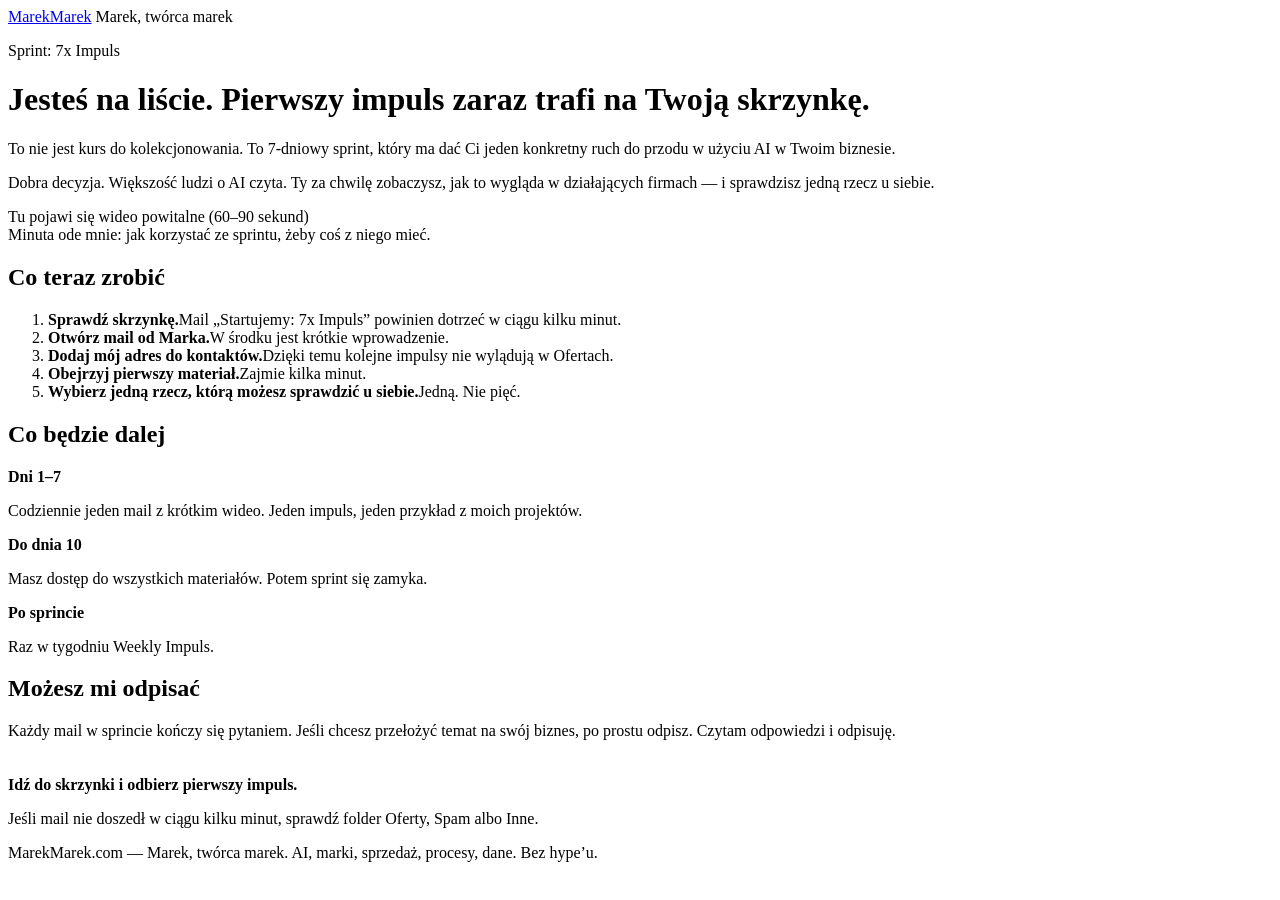
==== site/dziekuje/index.html @ e07a3181 "Prepare repo for Railway static deploy - Add Staticfile (root: site) so Railpack serves site/ as a s" ====
<!doctype html>
<html lang="pl">
<head>
  <meta charset="utf-8">
  <meta name="viewport" content="width=device-width, initial-scale=1">
  <meta name="robots" content="noindex">
  <title>Jesteś na liście — Sprint: 7x Impuls</title>
  <link rel="stylesheet" href="/styles.css">
</head>
<body>

<header class="top">
  <div class="wrap">
    <a class="brand" href="/" aria-label="MarekMarek.com">Marek<span>Marek</span></a>
    <span class="tagline">Marek, twórca marek</span>
  </div>
</header>

<main class="ty bp">
  <div class="wrap narrow">
    <p class="eyebrow">Sprint: 7x Impuls</p>
    <h1>Jesteś na liście. Pierwszy impuls zaraz trafi na Twoją skrzynkę.</h1>
    <p class="lead">To nie jest kurs do kolekcjonowania. To 7-dniowy sprint, który ma dać Ci jeden konkretny ruch do przodu w użyciu AI w Twoim biznesie.</p>
    <p>Dobra decyzja. Większość ludzi o AI czyta. Ty za chwilę zobaczysz, jak to wygląda w działających firmach — i sprawdzisz jedną rzecz u siebie.</p>

    <!-- TODO: osadzić wideo powitalne (60–90 s), skrypt w content/02-thank-you-page.md -->
    <div class="video">Tu pojawi się wideo powitalne (60–90 sekund)</div>
    <p class="micro" style="margin-top:0">Minuta ode mnie: jak korzystać ze sprintu, żeby coś z niego mieć.</p>

    <h2>Co teraz zrobić</h2>
    <ol class="steps">
      <li><b>Sprawdź skrzynkę.</b><span>Mail „Startujemy: 7x Impuls” powinien dotrzeć w ciągu kilku minut.</span></li>
      <li><b>Otwórz mail od Marka.</b><span>W środku jest krótkie wprowadzenie.</span></li>
      <li><b>Dodaj mój adres do kontaktów.</b><span>Dzięki temu kolejne impulsy nie wylądują w Ofertach.</span></li>
      <li><b>Obejrzyj pierwszy materiał.</b><span>Zajmie kilka minut.</span></li>
      <li><b>Wybierz jedną rzecz, którą możesz sprawdzić u siebie.</b><span>Jedną. Nie pięć.</span></li>
    </ol>

    <h2>Co będzie dalej</h2>
    <div class="timeline">
      <div><b>Dni 1–7</b><p>Codziennie jeden mail z krótkim wideo. Jeden impuls, jeden przykład z moich projektów.</p></div>
      <div><b>Do dnia 10</b><p>Masz dostęp do wszystkich materiałów. Potem sprint się zamyka.</p></div>
      <div><b>Po sprincie</b><p>Raz w tygodniu Weekly Impuls.</p></div>
    </div>

    <h2>Możesz mi odpisać</h2>
    <p>Każdy mail w sprincie kończy się pytaniem. Jeśli chcesz przełożyć temat na swój biznes, po prostu odpisz. Czytam odpowiedzi i odpisuję.</p>

    <p style="margin-top:36px"><strong>Idź do skrzynki i odbierz pierwszy impuls.</strong></p>
    <p class="micro">Jeśli mail nie doszedł w ciągu kilku minut, sprawdź folder Oferty, Spam albo Inne.</p>
  </div>
</main>

<footer>
  <div class="wrap">
    <span>MarekMarek.com — Marek, twórca marek. AI, marki, sprzedaż, procesy, dane. Bez hype’u.</span>
  </div>
</footer>

</body>
</html>
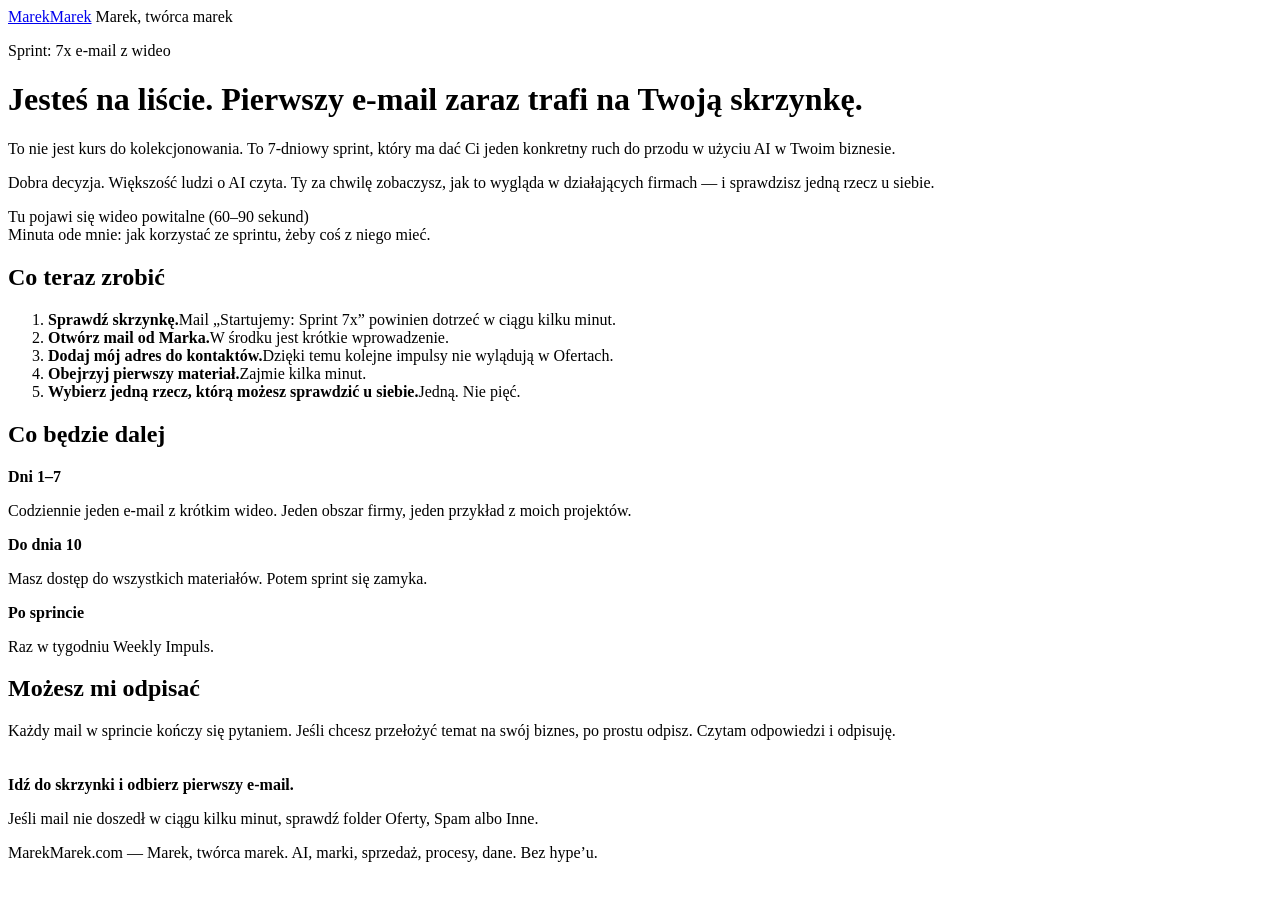
==== commit e67cdd72: "Rename to 'Sprint: 7x e-mail z wideo', area-based hero and program, e-mail anatomy segment - Lead ma" ====
--- a/site/dziekuje/index.html
+++ b/site/dziekuje/index.html
@@ -4,8 +4,9 @@
   <meta charset="utf-8">
   <meta name="viewport" content="width=device-width, initial-scale=1">
   <meta name="robots" content="noindex">
-  <title>Jesteś na liście — Sprint: 7x Impuls</title>
+  <title>Jesteś na liście — Sprint: 7x e-mail z wideo</title>
   <link rel="stylesheet" href="/styles.css">
+  <script>document.documentElement.classList.add("js")</script>
 </head>
 <body>
 
@@ -18,8 +19,8 @@
 
 <main class="ty bp">
   <div class="wrap narrow">
-    <p class="eyebrow">Sprint: 7x Impuls</p>
-    <h1>Jesteś na liście. Pierwszy impuls zaraz trafi na Twoją skrzynkę.</h1>
+    <p class="eyebrow">Sprint: 7x e-mail z wideo</p>
+    <h1>Jesteś na liście. Pierwszy e-mail zaraz trafi na Twoją skrzynkę.</h1>
     <p class="lead">To nie jest kurs do kolekcjonowania. To 7-dniowy sprint, który ma dać Ci jeden konkretny ruch do przodu w użyciu AI w Twoim biznesie.</p>
     <p>Dobra decyzja. Większość ludzi o AI czyta. Ty za chwilę zobaczysz, jak to wygląda w działających firmach — i sprawdzisz jedną rzecz u siebie.</p>
 
@@ -29,7 +30,7 @@
 
     <h2>Co teraz zrobić</h2>
     <ol class="steps">
-      <li><b>Sprawdź skrzynkę.</b><span>Mail „Startujemy: 7x Impuls” powinien dotrzeć w ciągu kilku minut.</span></li>
+      <li><b>Sprawdź skrzynkę.</b><span>Mail „Startujemy: Sprint 7x” powinien dotrzeć w ciągu kilku minut.</span></li>
       <li><b>Otwórz mail od Marka.</b><span>W środku jest krótkie wprowadzenie.</span></li>
       <li><b>Dodaj mój adres do kontaktów.</b><span>Dzięki temu kolejne impulsy nie wylądują w Ofertach.</span></li>
       <li><b>Obejrzyj pierwszy materiał.</b><span>Zajmie kilka minut.</span></li>
@@ -38,7 +39,7 @@
 
     <h2>Co będzie dalej</h2>
     <div class="timeline">
-      <div><b>Dni 1–7</b><p>Codziennie jeden mail z krótkim wideo. Jeden impuls, jeden przykład z moich projektów.</p></div>
+      <div><b>Dni 1–7</b><p>Codziennie jeden e-mail z krótkim wideo. Jeden obszar firmy, jeden przykład z moich projektów.</p></div>
       <div><b>Do dnia 10</b><p>Masz dostęp do wszystkich materiałów. Potem sprint się zamyka.</p></div>
       <div><b>Po sprincie</b><p>Raz w tygodniu Weekly Impuls.</p></div>
     </div>
@@ -46,7 +47,7 @@
     <h2>Możesz mi odpisać</h2>
     <p>Każdy mail w sprincie kończy się pytaniem. Jeśli chcesz przełożyć temat na swój biznes, po prostu odpisz. Czytam odpowiedzi i odpisuję.</p>
 
-    <p style="margin-top:36px"><strong>Idź do skrzynki i odbierz pierwszy impuls.</strong></p>
+    <p style="margin-top:36px"><strong>Idź do skrzynki i odbierz pierwszy e-mail.</strong></p>
     <p class="micro">Jeśli mail nie doszedł w ciągu kilku minut, sprawdź folder Oferty, Spam albo Inne.</p>
   </div>
 </main>
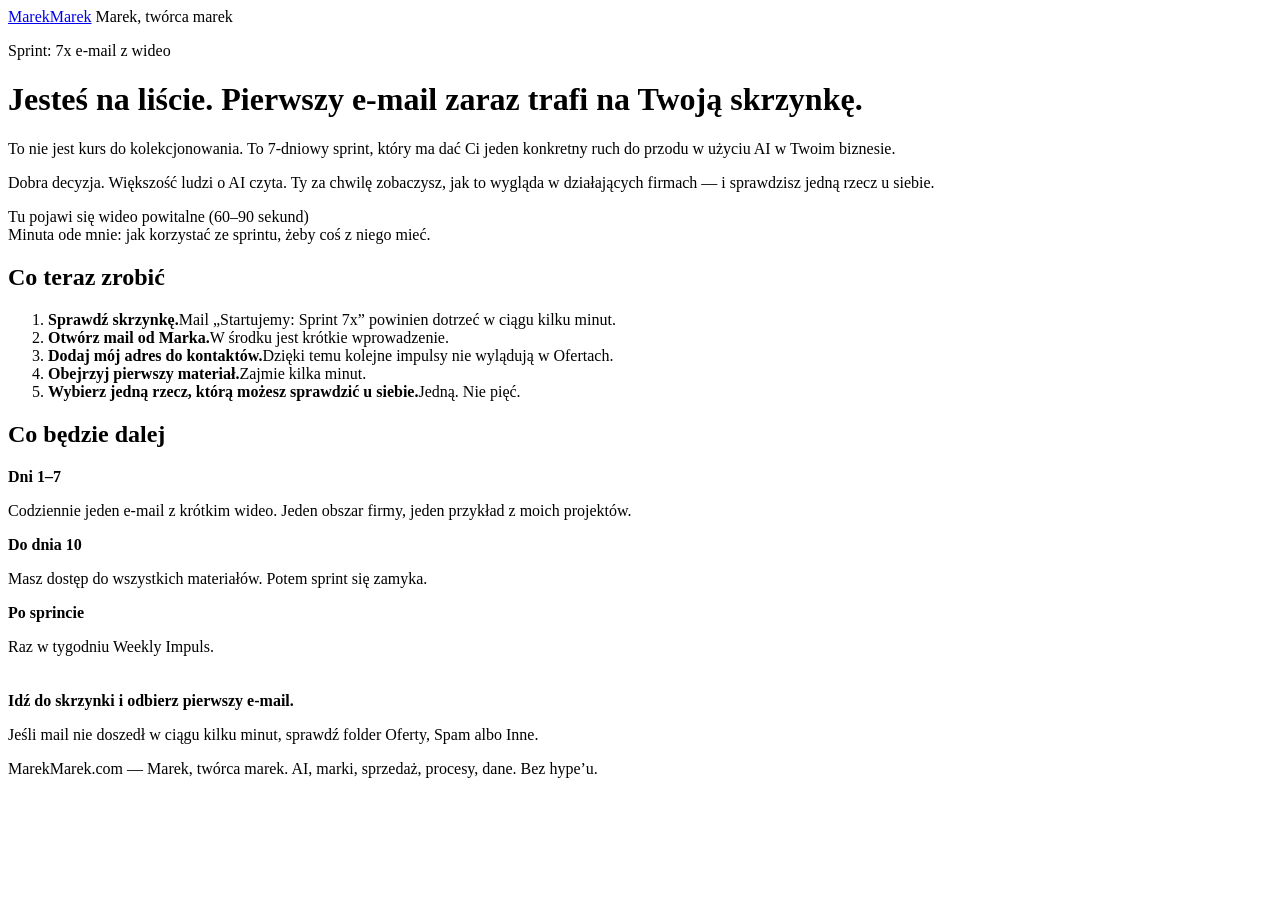
==== commit 6e641451: "Landing rework: pinned horizontal companies row, rebuilt final CTA, CTA animation - Companies: five " ====
--- a/site/dziekuje/index.html
+++ b/site/dziekuje/index.html
@@ -44,9 +44,6 @@
       <div><b>Po sprincie</b><p>Raz w tygodniu Weekly Impuls.</p></div>
     </div>
 
-    <h2>Możesz mi odpisać</h2>
-    <p>Każdy mail w sprincie kończy się pytaniem. Jeśli chcesz przełożyć temat na swój biznes, po prostu odpisz. Czytam odpowiedzi i odpisuję.</p>
-
     <p style="margin-top:36px"><strong>Idź do skrzynki i odbierz pierwszy e-mail.</strong></p>
     <p class="micro">Jeśli mail nie doszedł w ciągu kilku minut, sprawdź folder Oferty, Spam albo Inne.</p>
   </div>
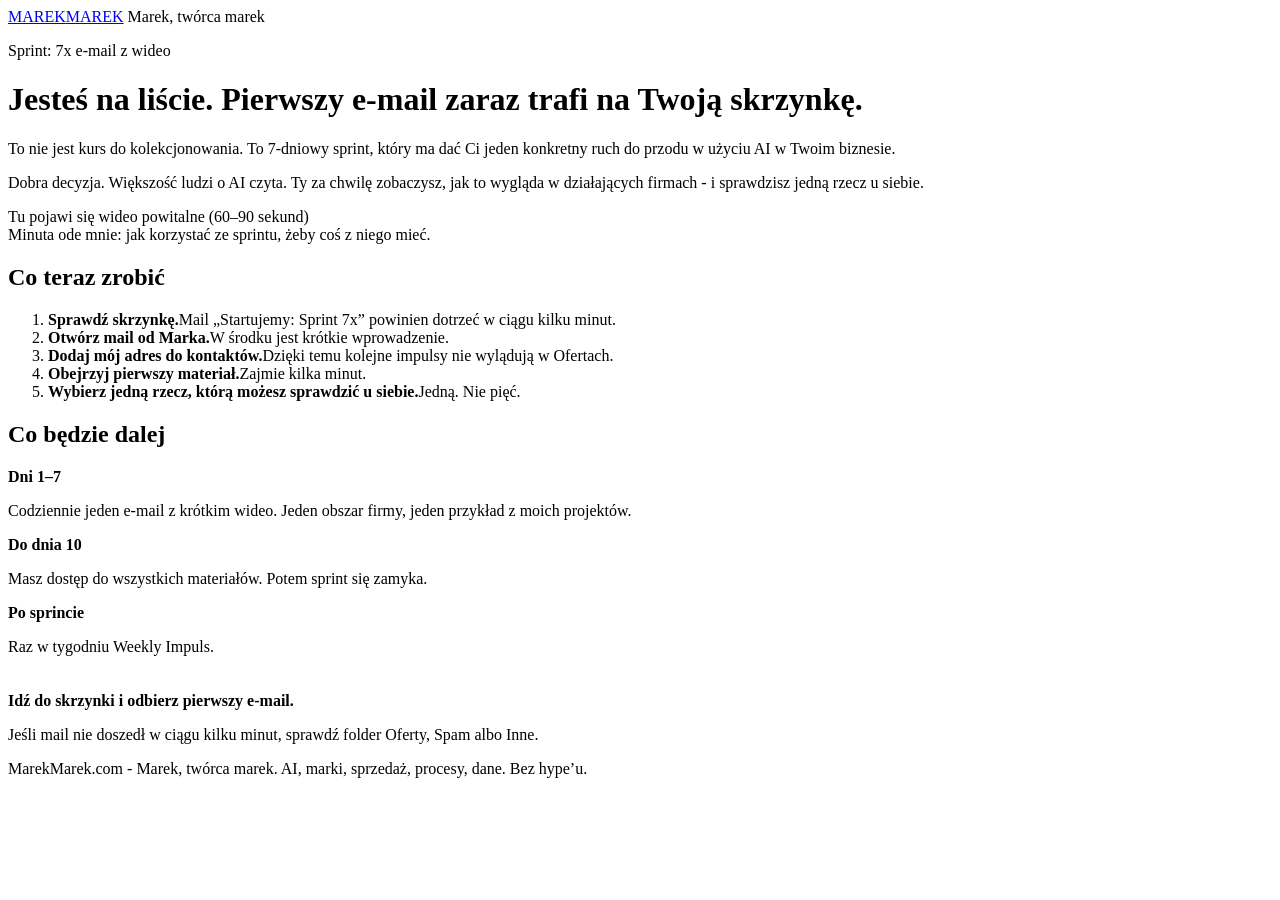
==== commit 76daa7b6: "Stacked MAREK logo, plain hyphens everywhere, grouped timeline, white company logos in About - Logo:" ====
--- a/site/dziekuje/index.html
+++ b/site/dziekuje/index.html
@@ -4,7 +4,7 @@
   <meta charset="utf-8">
   <meta name="viewport" content="width=device-width, initial-scale=1">
   <meta name="robots" content="noindex">
-  <title>Jesteś na liście — Sprint: 7x e-mail z wideo</title>
+  <title>Jesteś na liście - Sprint: 7x e-mail z wideo</title>
   <link rel="stylesheet" href="/styles.css">
   <script>document.documentElement.classList.add("js")</script>
 </head>
@@ -12,7 +12,7 @@
 
 <header class="top">
   <div class="wrap">
-    <a class="brand" href="/" aria-label="MarekMarek.com">Marek<span>Marek</span></a>
+    <a class="brand" href="/" aria-label="MarekMarek.com"><span class="b1" aria-hidden="true">MAREK</span><span class="b2" aria-hidden="true">MAREK</span></a>
     <span class="tagline">Marek, twórca marek</span>
   </div>
 </header>
@@ -22,7 +22,7 @@
     <p class="eyebrow">Sprint: 7x e-mail z wideo</p>
     <h1>Jesteś na liście. Pierwszy e-mail zaraz trafi na Twoją skrzynkę.</h1>
     <p class="lead">To nie jest kurs do kolekcjonowania. To 7-dniowy sprint, który ma dać Ci jeden konkretny ruch do przodu w użyciu AI w Twoim biznesie.</p>
-    <p>Dobra decyzja. Większość ludzi o AI czyta. Ty za chwilę zobaczysz, jak to wygląda w działających firmach — i sprawdzisz jedną rzecz u siebie.</p>
+    <p>Dobra decyzja. Większość ludzi o AI czyta. Ty za chwilę zobaczysz, jak to wygląda w działających firmach - i sprawdzisz jedną rzecz u siebie.</p>
 
     <!-- TODO: osadzić wideo powitalne (60–90 s), skrypt w content/02-thank-you-page.md -->
     <div class="video">Tu pojawi się wideo powitalne (60–90 sekund)</div>
@@ -51,7 +51,7 @@
 
 <footer>
   <div class="wrap">
-    <span>MarekMarek.com — Marek, twórca marek. AI, marki, sprzedaż, procesy, dane. Bez hype’u.</span>
+    <span>MarekMarek.com - Marek, twórca marek. AI, marki, sprzedaż, procesy, dane. Bez hype’u.</span>
   </div>
 </footer>
 
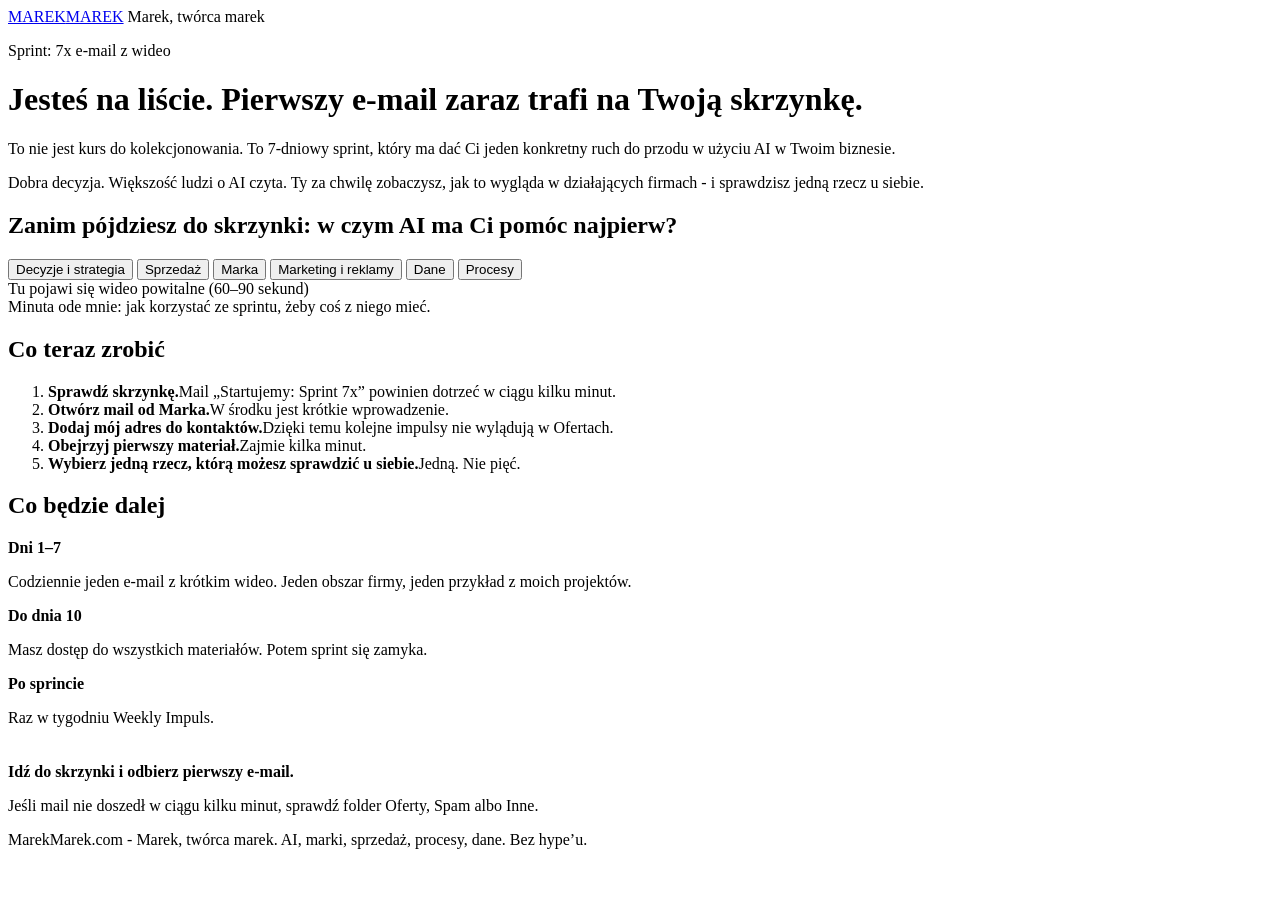
==== commit 3269f985: "Conversion review: proof-led hero, shorter path to the program, calmer page, segmenting question - H" ====
--- a/site/dziekuje/index.html
+++ b/site/dziekuje/index.html
@@ -23,6 +23,19 @@
     <h1>Jesteś na liście. Pierwszy e-mail zaraz trafi na Twoją skrzynkę.</h1>
     <p class="lead">To nie jest kurs do kolekcjonowania. To 7-dniowy sprint, który ma dać Ci jeden konkretny ruch do przodu w użyciu AI w Twoim biznesie.</p>
     <p>Dobra decyzja. Większość ludzi o AI czyta. Ty za chwilę zobaczysz, jak to wygląda w działających firmach - i sprawdzisz jedną rzecz u siebie.</p>
+
+    <div class="segment">
+      <h2>Zanim pójdziesz do skrzynki: w czym AI ma Ci pomóc najpierw?</h2>
+      <div class="seg-options" role="group" aria-label="Wybierz obszar">
+        <button type="button" data-day="1" data-area="Strategia i decyzje">Decyzje i strategia</button>
+        <button type="button" data-day="2" data-area="Sprzedaż">Sprzedaż</button>
+        <button type="button" data-day="3" data-area="Marka">Marka</button>
+        <button type="button" data-day="4" data-area="Marketing">Marketing i reklamy</button>
+        <button type="button" data-day="5" data-area="Dane">Dane</button>
+        <button type="button" data-day="6" data-area="Realizacja i procesy">Procesy</button>
+      </div>
+      <p class="seg-answer" aria-live="polite" hidden></p>
+    </div>
 
     <!-- TODO: osadzić wideo powitalne (60–90 s), skrypt w content/02-thank-you-page.md -->
     <div class="video">Tu pojawi się wideo powitalne (60–90 sekund)</div>
@@ -55,5 +68,17 @@
   </div>
 </footer>
 
+<script>
+// Pytanie segmentujące: na razie tylko podpowiada dzień. TODO: wysłać wybór do systemu mailowego, gdy będzie podpięty.
+document.querySelectorAll(".seg-options button").forEach((button) => {
+  button.addEventListener("click", () => {
+    document.querySelectorAll(".seg-options button").forEach((b) => b.classList.toggle("on", b === button));
+    const answer = document.querySelector(".seg-answer");
+    answer.textContent = "Zwróć szczególną uwagę na e-mail z dnia " + button.dataset.day + " (" + button.dataset.area + "). Jeśli masz obejrzeć tylko jeden, obejrzyj ten.";
+    answer.hidden = false;
+    try { localStorage.setItem("sprint7x-obszar", button.dataset.area); } catch (e) {}
+  });
+});
+</script>
 </body>
 </html>
